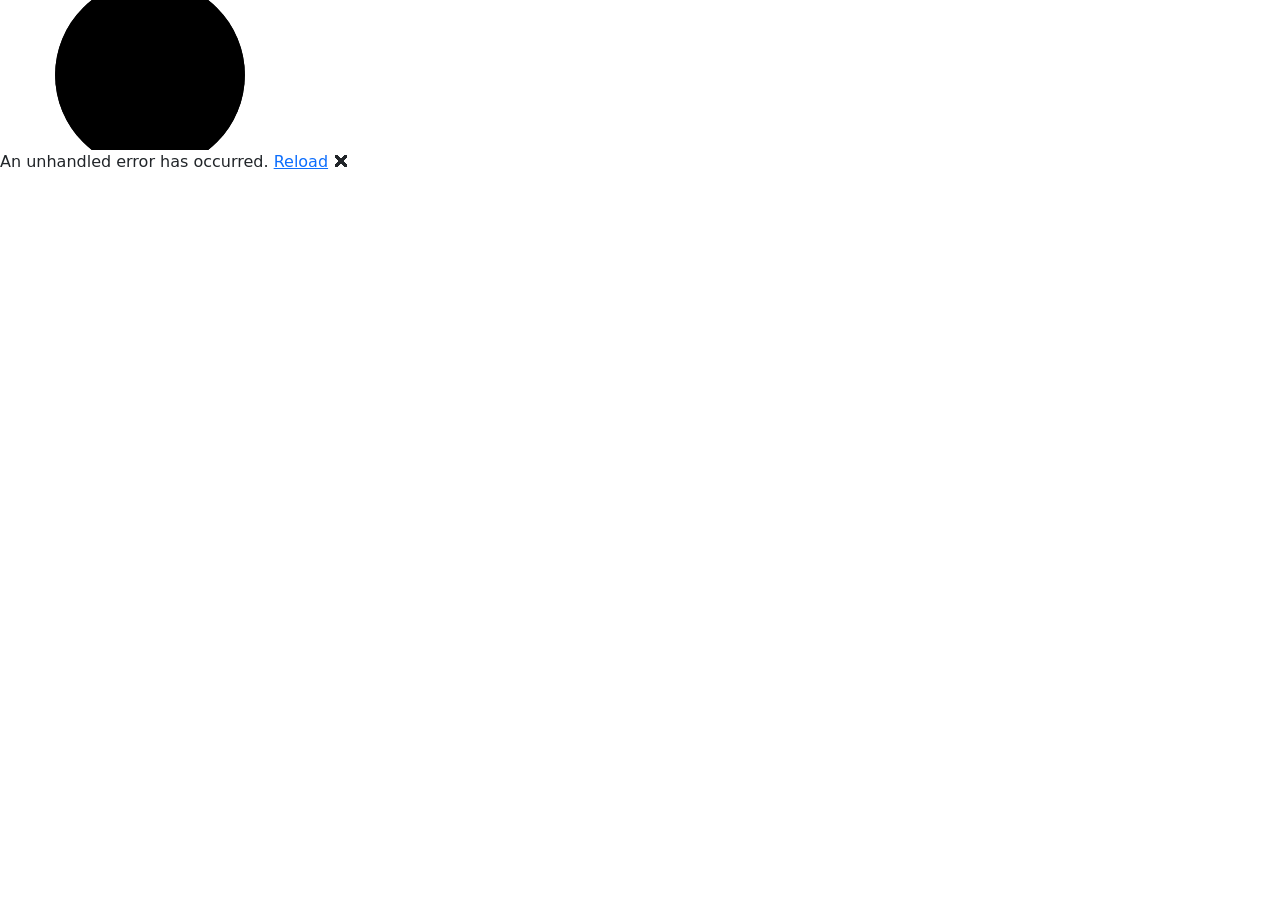
==== CIS/wwwroot/index.html @ 29fbfbab "Batch Insert for Individual" ====
<!DOCTYPE html>
<html lang="en">

<head>
    <meta charset="utf-8" />
    <meta name="viewport" content="width=device-width, initial-scale=1.0" />
    <title>CIS</title>
    <base href="/" />
    <link rel="stylesheet" href="lib/bootstrap/dist/css/bootstrap.min.css" />
    <link rel="stylesheet" href="css/app.css" />
    <link rel="icon" type="image/png" href="favicon.png" />
    <link href="CIS.styles.css" rel="stylesheet" />
    <link href="manifest.webmanifest" rel="manifest" />
    <link rel="apple-touch-icon" sizes="512x512" href="icon-512.png" />
    <link rel="apple-touch-icon" sizes="192x192" href="icon-192.png" />
    <link href="https://cdn.jsdelivr.net/npm/bootstrap@5.3.0/dist/css/bootstrap.min.css" rel="stylesheet">
    <link rel="stylesheet" href="https://cdn.jsdelivr.net/npm/bootstrap-icons@1.11.0/font/bootstrap-icons.css">
    <link rel="stylesheet" href="https://cdnjs.cloudflare.com/ajax/libs/font-awesome/6.0.0/css/all.min.css">
</head>

<body>
    <div id="app">
        <svg class="loading-progress">
            <circle r="40%" cx="50%" cy="50%" />
            <circle r="40%" cx="50%" cy="50%" />
        </svg>
        <div class="loading-progress-text"></div>
    </div>

    <div id="blazor-error-ui">
        An unhandled error has occurred.
        <a href="." class="reload">Reload</a>
        <span class="dismiss">🗙</span>
    </div>

    <script src="js/signature.js"></script>

    <script src="_framework/blazor.webassembly.js"></script>

    <script>navigator.serviceWorker.register('service-worker.js');</script>
</body>

</html>
---- CIS/wwwroot/css/app.css ----
html, body {
    font-family: 'Inter', 'Helvetica Neue', Helvetica, Arial, sans-serif;
    background-color: #f8fafc;
}

h1:focus {
    outline: none;
}

a, .btn-link {
    color: #0071c1;
}

.btn-primary {
    color: #fff;
    background-color: #1b6ec2;
    border-color: #1861ac;
}

.btn:focus, .btn:active:focus, .btn-link.nav-link:focus, .form-control:focus, .form-check-input:focus {
    box-shadow: 0 0 0 0.1rem white, 0 0 0 0.25rem #258cfb;
}

.content {
    padding-top: 1.1rem;
}

.valid.modified:not([type=checkbox]) {
    outline: 1px solid #26b050;
}

.invalid {
    outline: 1px solid red;
}

.validation-message {
    color: red;
}

#blazor-error-ui {
    color-scheme: light only;
    background: lightyellow;
    bottom: 0;
    box-shadow: 0 -1px 2px rgba(0, 0, 0, 0.2);
    box-sizing: border-box;
    display: none;
    left: 0;
    padding: 0.6rem 1.25rem 0.7rem 1.25rem;
    position: fixed;
    width: 100%;
    z-index: 1000;
}

    #blazor-error-ui .dismiss {
        cursor: pointer;
        position: absolute;
        right: 0.75rem;
        top: 0.5rem;
    }

.blazor-error-boundary {
    background: url([data-uri]) no-repeat 1rem/1.8rem, #b32121;
    padding: 1rem 1rem 1rem 3.7rem;
    color: white;
}

    .blazor-error-boundary::after {
        content: "An error has occurred.";
    }

.loading-progress {
    position: absolute;
    display: block;
    width: 8rem;
    height: 8rem;
    inset: 20vh 0 auto 0;
    margin: 0 auto 0 auto;
}

    .loading-progress circle {
        fill: none;
        stroke: #e0e0e0;
        stroke-width: 0.6rem;
        transform-origin: 50% 50%;
        transform: rotate(-90deg);
    }

        .loading-progress circle:last-child {
            stroke: #1b6ec2;
            stroke-dasharray: calc(3.141 * var(--blazor-load-percentage, 0%) * 0.8), 500%;
            transition: stroke-dasharray 0.05s ease-in-out;
        }

.loading-progress-text {
    position: absolute;
    text-align: center;
    font-weight: bold;
    inset: calc(20vh + 3.25rem) 0 auto 0.2rem;
}

    .loading-progress-text:after {
        content: var(--blazor-load-percentage-text, "Loading");
    }

code {
    color: #c02d76;
}

.form-floating > .form-control-plaintext::placeholder, .form-floating > .form-control::placeholder {
    color: var(--bs-secondary-color);
    text-align: end;
}

.form-floating > .form-control-plaintext:focus::placeholder, .form-floating > .form-control:focus::placeholder {
    text-align: start;
}

@media print {
    .btn, .nav, footer {
        display: none !important;
    }

    .print-container {
        width: 100%;
        border: none;
    }
}

/* ===== DESIGN SYSTEM VARIABLES ===== */
:root {
    --primary-blue: #2563eb;
    --primary-dark: #1d4ed8;
    --success-green: #10b981;
    --warning-amber: #f59e0b;
    --danger-red: #ef4444;
    --gray-50: #f8fafc;
    --gray-100: #f1f5f9;
    --gray-200: #e2e8f0;
    --gray-300: #cbd5e1;
    --gray-400: #94a3b8;
    --gray-500: #64748b;
    --gray-600: #475569;
    --gray-700: #334155;
    --gray-800: #1e293b;
    --gray-900: #0f172a;
}

/* ===== CARD STYLES ===== */
.form-card {
    background: white;
    border-radius: 24px;
    box-shadow: 0 10px 30px -5px rgba(0, 0, 0, 0.1), 0 5px 15px -5px rgba(0, 0, 0, 0.05);
    padding: 28px;
    transition: all 0.2s ease;
    margin-bottom: 20px;
}

/* ===== SECTION TITLES ===== */
.section-title {
    font-size: 18px;
    font-weight: 600;
    color: var(--gray-900);
    margin-bottom: 20px;
    padding-bottom: 12px;
    border-bottom: 2px solid var(--gray-200);
    letter-spacing: 0.3px;
}

    .section-title i {
        color: var(--primary-blue);
        margin-right: 10px;
        font-size: 20px;
    }

/* ===== FORM LABELS ===== */
.form-label {
    display: block;
    font-size: 13px;
    font-weight: 500;
    color: var(--gray-600);
    margin-bottom: 6px;
    letter-spacing: 0.3px;
}

/* ===== FORM INPUTS ===== */
.form-input, .form-select, .form-textarea {
    width: 100%;
    padding: 12px 16px;
    border: 1.5px solid var(--gray-200);
    border-radius: 12px;
    font-size: 15px;
    transition: all 0.15s ease;
    background: white;
    margin-bottom: 16px;
}

    .form-input:focus, .form-select:focus, .form-textarea:focus {
        border-color: var(--primary-blue);
        outline: none;
        box-shadow: 0 0 0 3px rgba(37, 99, 235, 0.1);
    }

/* Override Bootstrap styles */
.form-control, .form-select {
    border: 1.5px solid var(--gray-200) !important;
    border-radius: 12px !important;
    padding: 12px 16px !important;
    font-size: 15px !important;
}

    .form-control:focus, .form-select:focus {
        border-color: var(--primary-blue) !important;
        box-shadow: 0 0 0 3px rgba(37, 99, 235, 0.1) !important;
    }

/* ===== CHECKBOX GROUPS ===== */
.checkbox-group {
    background: var(--gray-50);
    border-radius: 16px;
    padding: 16px;
    margin-bottom: 16px;
    border: 1px solid var(--gray-200);
}

.checkbox-item {
    display: flex;
    align-items: center;
    gap: 10px;
    margin-bottom: 10px;
}

    .checkbox-item input[type="checkbox"] {
        width: 18px;
        height: 18px;
        accent-color: var(--primary-blue);
    }

/* ===== STEP INDICATORS ===== */
.step-indicator {
    display: flex;
    align-items: center;
    gap: 8px;
    margin-bottom: 24px;
}

.step-dot {
    width: 36px;
    height: 36px;
    border-radius: 36px;
    display: flex;
    align-items: center;
    justify-content: center;
    font-weight: 600;
    font-size: 15px;
    background: var(--gray-200);
    color: var(--gray-500);
}

    .step-dot.active {
        background: var(--primary-blue);
        color: white;
    }

    .step-dot.completed {
        background: var(--success-green);
        color: white;
    }

.step-line {
    flex: 1;
    height: 2px;
    background: var(--gray-200);
}

    .step-line.active {
        background: var(--primary-blue);
    }

/* ===== NAVIGATION BUTTONS ===== */
.nav-button {
    padding: 14px 24px;
    border-radius: 14px;
    font-weight: 600;
    font-size: 15px;
    transition: all 0.15s ease;
    cursor: pointer;
    border: none;
}

    .nav-button.primary {
        background: var(--primary-blue);
        color: white;
    }

        .nav-button.primary:hover {
            background: var(--primary-dark);
        }

    .nav-button.secondary {
        background: white;
        border: 1.5px solid var(--gray-200);
        color: var(--gray-600);
    }

        .nav-button.secondary:hover {
            background: var(--gray-50);
            border-color: var(--gray-400);
        }

/* ===== ACCOUNT TYPE SELECTORS ===== */
.type-selector {
    border: 2px solid var(--gray-200);
    border-radius: 20px;
    padding: 24px;
    cursor: pointer;
    transition: all 0.2s;
    text-align: center;
}

    .type-selector:hover {
        border-color: var(--primary-blue);
        background: var(--gray-50);
    }

    .type-selector.selected {
        border-color: var(--primary-blue);
        background: #eff6ff;
    }

/* ===== DOCUMENT SECTION ===== */
.document-section {
    background: var(--gray-50);
    border-radius: 16px;
    padding: 16px;
    margin-bottom: 16px;
    border-left: 4px solid var(--primary-blue);
}

/* ===== SIGNATURE AREA ===== */
.signature-area {
    border: 2px dashed var(--gray-300);
    border-radius: 16px;
    height: 120px;
    display: flex;
    align-items: center;
    justify-content: center;
    background: var(--gray-50);
    cursor: pointer;
    transition: all 0.2s;
}

    .signature-area:hover {
        border-color: var(--primary-blue);
        background: #eff6ff;
    }

/* ===== REVIEW SECTION ===== */
.review-section {
    background: var(--gray-50);
    border-radius: 16px;
    padding: 20px;
    max-height: 400px;
    overflow-y: auto;
}

.review-item {
    display: flex;
    padding: 8px 0;
    border-bottom: 1px solid var(--gray-200);
}

.review-label {
    width: 140px;
    font-weight: 500;
    color: var(--gray-600);
}

.review-value {
    flex: 1;
    color: var(--gray-800);
}

/* ===== TOGGLE SWITCH ===== */
.toggle-switch {
    position: relative;
    display: inline-block;
    width: 56px;
    height: 28px;
}

    .toggle-switch input {
        opacity: 0;
        width: 0;
        height: 0;
    }

.toggle-slider {
    position: absolute;
    cursor: pointer;
    top: 0;
    left: 0;
    right: 0;
    bottom: 0;
    background-color: var(--gray-300);
    transition: .3s;
    border-radius: 28px;
}

    .toggle-slider:before {
        position: absolute;
        content: "";
        height: 24px;
        width: 24px;
        left: 2px;
        bottom: 2px;
        background-color: white;
        transition: .3s;
        border-radius: 50%;
    }

input:checked + .toggle-slider {
    background-color: #7c3aed;
}

    input:checked + .toggle-slider:before {
        transform: translateX(28px);
    }

/* ===== LOADING SPINNER ===== */
.spinner {
    border: 3px solid var(--gray-200);
    border-top: 3px solid var(--primary-blue);
    border-radius: 50%;
    width: 40px;
    height: 40px;
    animation: spin 1s linear infinite;
}

@keyframes spin {
    0% {
        transform: rotate(0deg);
    }

    100% {
        transform: rotate(360deg);
    }
}

.loading-overlay {
    position: fixed;
    top: 0;
    left: 0;
    right: 0;
    bottom: 0;
    background: rgba(255,255,255,0.8);
    display: flex;
    align-items: center;
    justify-content: center;
    z-index: 1000;
}

/* ===== UTILITY CLASSES ===== */
.text-primary-blue {
    color: var(--primary-blue);
}

.bg-primary-blue {
    background-color: var(--primary-blue);
}

.bg-primary-blue-light {
    background-color: #eff6ff;
}

.text-success-green {
    color: var(--success-green);
}

.bg-success-green {
    background-color: var(--success-green);
}

.max-w-3xl {
    max-width: 48rem;
}

.mx-auto {
    margin-left: auto;
    margin-right: auto;
}

/* Print styles for the form */
@media print {
    .no-print, .nav-button, .step-indicator, .type-selector {
        display: none !important;
    }

    .form-card {
        box-shadow: none;
        border: 1px solid var(--gray-200);
    }
}

/* ===== RESPONSIVE DESIGN FOR PWA ===== */

/* Mobile First - Base styles for phones */
@media (max-width: 576px) {
    .form-card {
        padding: 16px !important;
        border-radius: 20px !important;
    }

    .section-title {
        font-size: 16px !important;
        margin-bottom: 16px !important;
    }

        .section-title i {
            font-size: 18px !important;
        }

    .form-label {
        font-size: 12px !important;
    }

    .form-input, .form-select {
        padding: 14px 16px !important;
        font-size: 16px !important; /* Prevents zoom on iOS */
        margin-bottom: 14px !important;
    }

    .step-dot {
        width: 32px !important;
        height: 32px !important;
        font-size: 14px !important;
    }

    .step-line {
        height: 2px !important;
    }

    .nav-button {
        padding: 16px 20px !important;
        font-size: 16px !important;
        width: 100%;
    }

    .d-grid {
        display: grid !important;
    }

    .type-selector {
        padding: 20px !important;
    }

    .checkbox-group {
        padding: 14px !important;
    }

    .checkbox-item {
        font-size: 14px !important;
    }

        /* Better touch targets */
        .btn,
        .nav-button,
        .type-selector,
        .form-check-input,
        .checkbox-item input[type="checkbox"] {
            min-height: 44px;
            min-width: 44px;
        }

    /* Stack review items on mobile */
    .review-item {
        flex-direction: column;
        gap: 4px;
    }

    .review-label {
        width: 100%;
        font-size: 12px;
    }

    .review-value {
        font-size: 14px;
        font-weight: 500;
    }
}

/* Tablets (576px to 768px) */
@media (min-width: 577px) and (max-width: 768px) {
    .form-card {
        padding: 24px !important;
    }

    .step-dot {
        width: 34px !important;
        height: 34px !important;
    }

    .nav-button {
        padding: 14px 28px !important;
    }

    /* 2 columns for tablets */
    .tablet-grid-2 {
        display: grid;
        grid-template-columns: repeat(2, 1fr);
        gap: 16px;
    }
}

/* Small desktops (769px to 1024px) */
@media (min-width: 769px) and (max-width: 1024px) {
    .form-card {
        padding: 32px !important;
    }
}

/* Landscape orientation on phones */
@media (max-width: 896px) and (orientation: landscape) {
    .form-card {
        padding: 20px !important;
    }

    .step-indicator {
        margin-bottom: 16px !important;
    }

    /* Adjust spacing for landscape */
    .mb-4 {
        margin-bottom: 12px !important;
    }

    .py-4 {
        padding-top: 12px !important;
        padding-bottom: 12px !important;
    }
}

/* High-resolution phones (e.g., iPhone Pro Max) */
@media (min-width: 390px) and (max-width: 428px) {
    .form-card {
        padding: 20px !important;
    }
}

/* ===== PWA Specific Styles ===== */

/* Add safe area insets for notched phones */
@supports (padding: max(0px)) {
    .container-fluid {
        padding-left: max(12px, env(safe-area-inset-left)) !important;
        padding-right: max(12px, env(safe-area-inset-right)) !important;
        padding-bottom: max(12px, env(safe-area-inset-bottom)) !important;
    }
}

/* Better tap highlighting */
* {
    -webkit-tap-highlight-color: rgba(37, 99, 235, 0.1);
}

/* Smooth transitions for interactive elements */
.btn, .nav-button, .type-selector, .form-check-input {
    transition: all 0.2s ease;
    -webkit-transition: all 0.2s ease;
}

    /* Active state for touch feedback */
    .btn:active, .nav-button:active, .type-selector:active {
        transform: scale(0.98);
        opacity: 0.9;
    }

/* Prevent pull-to-refresh on PWA */
body {
    overscroll-behavior-y: contain;
}

/* Improve scrolling experience */
.smooth-scroll {
    scroll-behavior: smooth;
    -webkit-overflow-scrolling: touch;
}

/* Hide scrollbar but keep functionality */
.hide-scrollbar {
    -ms-overflow-style: none;
    scrollbar-width: none;
}

    .hide-scrollbar::-webkit-scrollbar {
        display: none;
    }

/* PWA install banner styles */
.pwa-install-banner {
    position: fixed;
    bottom: 0;
    left: 0;
    right: 0;
    background: white;
    padding: 16px;
    box-shadow: 0 -5px 20px rgba(0,0,0,0.1);
    z-index: 1000;
    transform: translateY(100%);
    animation: slideUp 0.3s forwards;
}

@keyframes slideUp {
    to {
        transform: translateY(0);
    }
}

/* Dark mode support (optional) */
@media (prefers-color-scheme: dark) {
    body {
        background-color: #1a1a1a;
    }

    .form-card {
        background: #2d2d2d;
        color: #e0e0e0;
    }

    .section-title {
        color: #ffffff;
        border-bottom-color: #404040;
    }

    .form-input, .form-select {
        background: #3d3d3d;
        border-color: #404040;
        color: #ffffff;
    }

    .form-label {
        color: #b0b0b0;
    }
}
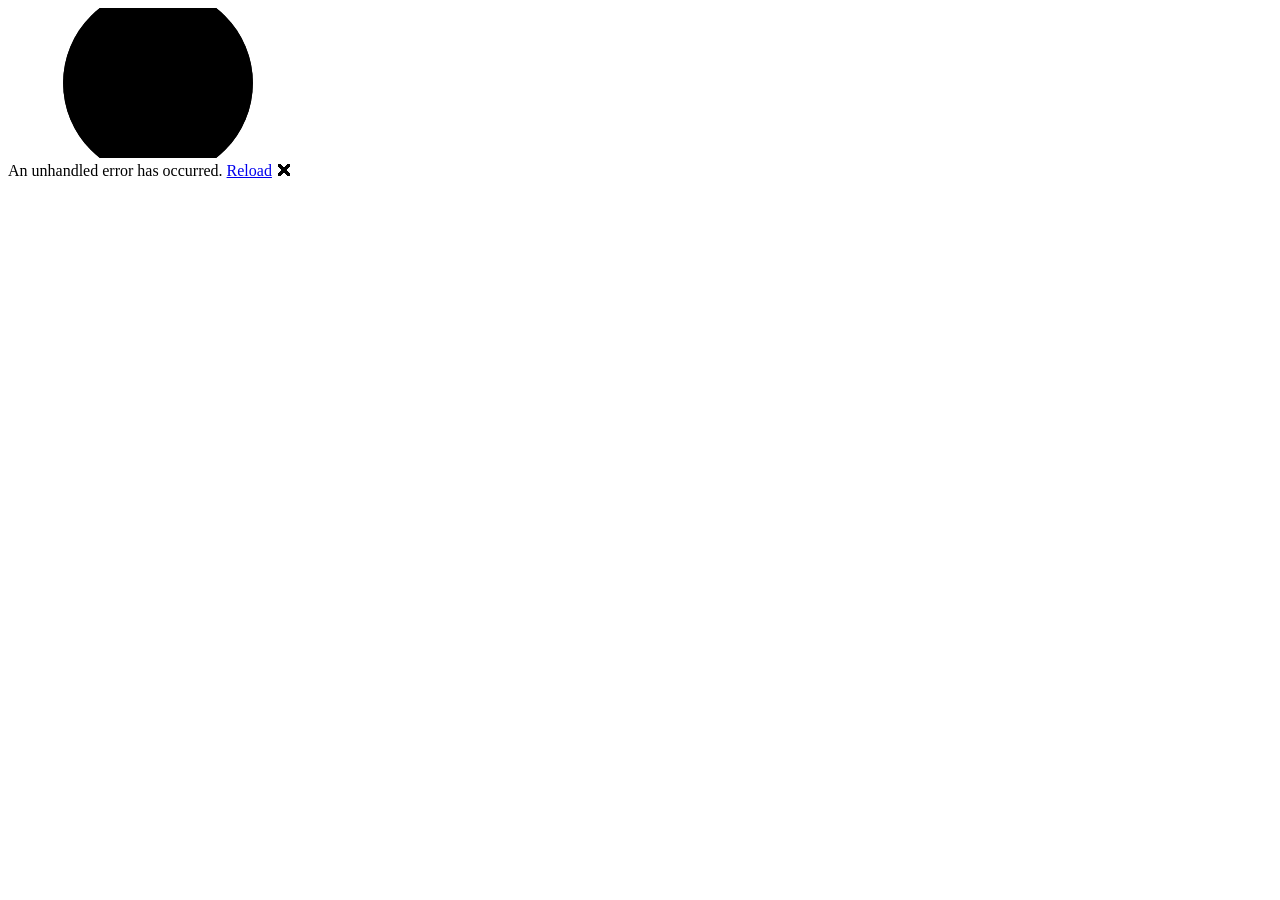
==== commit 2ef74aa0: "Add configuration files and update CORS settings - Added .vscode configuration files for launch and " ====
--- a/CIS/wwwroot/index.html
+++ b/CIS/wwwroot/index.html
@@ -6,16 +6,22 @@
     <meta name="viewport" content="width=device-width, initial-scale=1.0" />
     <title>CIS</title>
     <base href="/" />
+
+    <link rel="icon" type="image/png" href="favicon.png" />
+
     <link rel="stylesheet" href="lib/bootstrap/dist/css/bootstrap.min.css" />
     <link rel="stylesheet" href="css/app.css" />
-    <link rel="icon" type="image/png" href="favicon.png" />
-    <link href="CIS.styles.css" rel="stylesheet" />
-    <link href="manifest.webmanifest" rel="manifest" />
+    <link rel="stylesheet" href="CIS.Client.styles.css" />
+
+    <link rel="manifest" href="manifest.webmanifest" />
+    <link rel="apple-touch-icon" sizes="192x192" href="icon-192.png" />
     <link rel="apple-touch-icon" sizes="512x512" href="icon-512.png" />
-    <link rel="apple-touch-icon" sizes="192x192" href="icon-192.png" />
-    <link href="https://cdn.jsdelivr.net/npm/bootstrap@5.3.0/dist/css/bootstrap.min.css" rel="stylesheet">
-    <link rel="stylesheet" href="https://cdn.jsdelivr.net/npm/bootstrap-icons@1.11.0/font/bootstrap-icons.css">
-    <link rel="stylesheet" href="https://cdnjs.cloudflare.com/ajax/libs/font-awesome/6.0.0/css/all.min.css">
+
+    <link rel="stylesheet" href="https://cdn.jsdelivr.net/npm/bootstrap-icons@1.11.0/font/bootstrap-icons.css" />
+    <link rel="stylesheet" href="https://cdnjs.cloudflare.com/ajax/libs/font-awesome/6.0.0/css/all.min.css" />
+
+    <script type="importmap"></script>
+    <link rel="preload" id="webassembly" />
 </head>
 
 <body>
@@ -34,10 +40,14 @@
     </div>
 
     <script src="js/signature.js"></script>
-
-    <script src="_framework/blazor.webassembly.js"></script>
-
-    <script>navigator.serviceWorker.register('service-worker.js');</script>
+    <script src="_framework/blazor.webassembly#[.{fingerprint}].js"></script>
+    <script>
+        if ('serviceWorker' in navigator) {
+            window.addEventListener('load', function () {
+                navigator.serviceWorker.register('./service-worker.js');
+            });
+        }
+    </script>
 </body>
 
 </html>
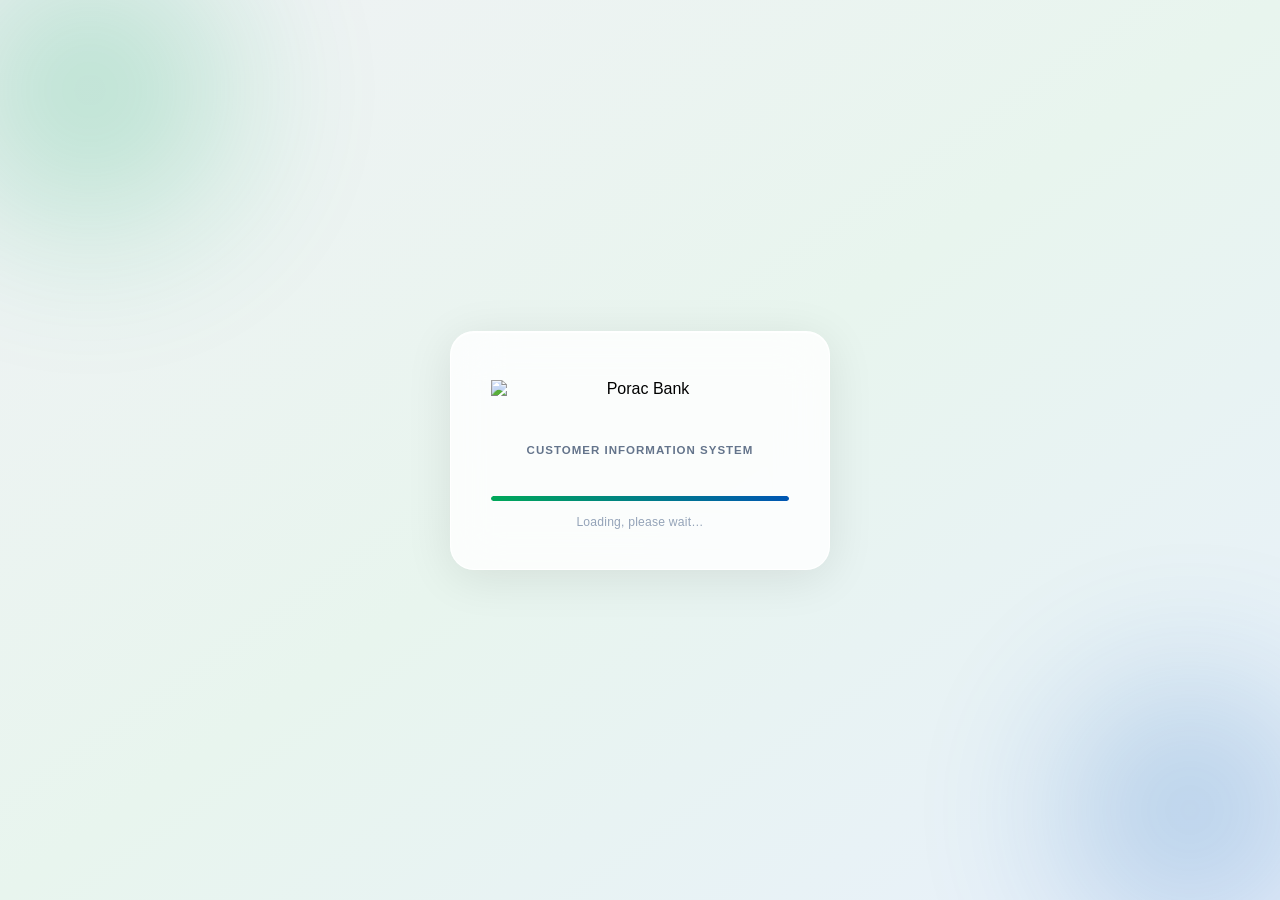
==== commit aae087dc: "Account Selection upto Personal Information CSS" ====
--- a/CIS/wwwroot/index.html
+++ b/CIS/wwwroot/index.html
@@ -4,7 +4,7 @@
 <head>
     <meta charset="utf-8" />
     <meta name="viewport" content="width=device-width, initial-scale=1.0" />
-    <title>CIS</title>
+    <title>Porac Bank</title>
     <base href="/" />
 
     <link rel="icon" type="image/png" href="favicon.png" />
@@ -22,19 +22,235 @@
 
     <script type="importmap"></script>
     <link rel="preload" id="webassembly" />
+
+    <style>
+        /* ── Reset ── */
+        *, *::before, *::after {
+            box-sizing: border-box;
+            margin: 0;
+            padding: 0;
+        }
+
+        html, body {
+            height: 100%;
+            font-family: -apple-system, BlinkMacSystemFont, 'Segoe UI', Roboto, sans-serif;
+        }
+
+        /* ── Full-screen splash ── */
+        .pb-splash {
+            position: fixed;
+            inset: 0;
+            background: linear-gradient(145deg, #f0f2f5 0%, #e8f5ee 50%, #e8f0fb 100%);
+            display: flex;
+            align-items: center;
+            justify-content: center;
+            overflow: hidden;
+            z-index: 9999;
+        }
+
+        /* Decorative blobs */
+        .pb-blob {
+            position: absolute;
+            border-radius: 50%;
+            filter: blur(70px);
+            opacity: 0.3;
+            animation: pb-blob-drift 9s ease-in-out infinite alternate;
+            pointer-events: none;
+        }
+
+        .pb-blob-green {
+            width: 420px;
+            height: 420px;
+            background: radial-gradient(circle, #00a859 0%, transparent 70%);
+            top: -120px;
+            left: -120px;
+        }
+
+        .pb-blob-blue {
+            width: 380px;
+            height: 380px;
+            background: radial-gradient(circle, #0056b3 0%, transparent 70%);
+            bottom: -100px;
+            right: -100px;
+            animation-delay: -4.5s;
+        }
+
+        @keyframes pb-blob-drift {
+            from {
+                transform: translate(0, 0) scale(1);
+            }
+
+            to {
+                transform: translate(28px, 18px) scale(1.1);
+            }
+        }
+
+        /* ── Glass card ── */
+        .pb-splash-card {
+            position: relative;
+            z-index: 1;
+            background: rgba(255, 255, 255, 0.82);
+            backdrop-filter: blur(24px);
+            -webkit-backdrop-filter: blur(24px);
+            border: 1px solid rgba(255, 255, 255, 0.95);
+            border-radius: 24px;
+            padding: 48px 40px 40px;
+            width: 100%;
+            max-width: 380px;
+            text-align: center;
+            box-shadow: 0 8px 48px rgba(0, 0, 0, 0.09), 0 1px 0 rgba(255,255,255,0.8) inset;
+        }
+
+        /* ── Logo ── */
+        .pb-splash-logo {
+            height: 56px;
+            width: auto;
+            display: block;
+            margin: 0 auto 8px;
+        }
+
+        /* ── Tagline ── */
+        .pb-splash-tagline {
+            font-size: 0.72rem;
+            color: #64748b;
+            font-weight: 600;
+            letter-spacing: 1px;
+            text-transform: uppercase;
+            margin-bottom: 40px;
+        }
+
+        /* ── Progress bar ── */
+        .pb-bar-track {
+            height: 5px;
+            background: #e2e8f0;
+            border-radius: 99px;
+            overflow: hidden;
+            margin-bottom: 14px;
+        }
+
+        .pb-bar-fill {
+            height: 100%;
+            width: 0%;
+            border-radius: 99px;
+            background: linear-gradient(90deg, #00a859, #0056b3);
+            animation: pb-bar-grow 2.8s cubic-bezier(0.4, 0, 0.2, 1) forwards;
+        }
+
+        @keyframes pb-bar-grow {
+            0% {
+                width: 0%;
+            }
+
+            25% {
+                width: 38%;
+            }
+
+            55% {
+                width: 65%;
+            }
+
+            80% {
+                width: 88%;
+            }
+
+            100% {
+                width: 100%;
+            }
+        }
+
+        /* ── Status text ── */
+        .pb-splash-status {
+            font-size: 0.76rem;
+            color: #94a3b8;
+            letter-spacing: 0.2px;
+            animation: pb-pulse 1.8s ease-in-out infinite;
+        }
+
+        @keyframes pb-pulse {
+            0%, 100% {
+                opacity: 1;
+            }
+
+            50% {
+                opacity: 0.4;
+            }
+        }
+
+        /* ── Error UI ── */
+        #blazor-error-ui {
+            display: none;
+            position: fixed;
+            bottom: 24px;
+            left: 50%;
+            transform: translateX(-50%);
+            z-index: 10000;
+            background: #fff;
+            border: 1px solid #fca5a5;
+            border-radius: 14px;
+            padding: 14px 20px;
+            box-shadow: 0 4px 24px rgba(0,0,0,0.12);
+            align-items: center;
+            gap: 12px;
+            font-size: 0.84rem;
+            color: #dc2626;
+            white-space: nowrap;
+            max-width: calc(100vw - 32px);
+        }
+
+            #blazor-error-ui .reload {
+                color: #0056b3;
+                font-weight: 600;
+                text-decoration: none;
+                margin-left: 6px;
+            }
+
+                #blazor-error-ui .reload:hover {
+                    text-decoration: underline;
+                }
+
+            #blazor-error-ui .dismiss {
+                margin-left: 10px;
+                cursor: pointer;
+                color: #94a3b8;
+                font-size: 0.9rem;
+            }
+
+        /* ── Mobile ── */
+        @media (max-width: 480px) {
+            .pb-splash-card {
+                padding: 36px 24px 32px;
+                border-radius: 20px;
+                max-width: calc(100vw - 32px);
+            }
+
+            .pb-splash-logo {
+                height: 46px;
+            }
+        }
+    </style>
 </head>
 
 <body>
+
     <div id="app">
-        <svg class="loading-progress">
-            <circle r="40%" cx="50%" cy="50%" />
-            <circle r="40%" cx="50%" cy="50%" />
-        </svg>
-        <div class="loading-progress-text"></div>
+        <div class="pb-splash">
+            <div class="pb-blob pb-blob-green"></div>
+            <div class="pb-blob pb-blob-blue"></div>
+
+            <div class="pb-splash-card">
+                <img src="images/poracbank.png" alt="Porac Bank" class="pb-splash-logo" />
+                <p class="pb-splash-tagline">Customer Information System</p>
+
+                <div class="pb-bar-track">
+                    <div class="pb-bar-fill"></div>
+                </div>
+                <p class="pb-splash-status">Loading, please wait…</p>
+            </div>
+        </div>
     </div>
 
     <div id="blazor-error-ui">
-        An unhandled error has occurred.
+        ⚠️ An unhandled error has occurred.
         <a href="." class="reload">Reload</a>
         <span class="dismiss">🗙</span>
     </div>
@@ -47,7 +263,17 @@
                 navigator.serviceWorker.register('./service-worker.js');
             });
         }
+
+        window.connectivityStatus = {
+            checkStatus: function () {
+                return navigator.onLine;
+            },
+            registerHandler: function (dotnetHelper) {
+                window.addEventListener('online', () => dotnetHelper.invokeMethodAsync('UpdateStatus', true));
+                window.addEventListener('offline', () => dotnetHelper.invokeMethodAsync('UpdateStatus', false));
+            }
+        };
     </script>
+
 </body>
-
 </html>
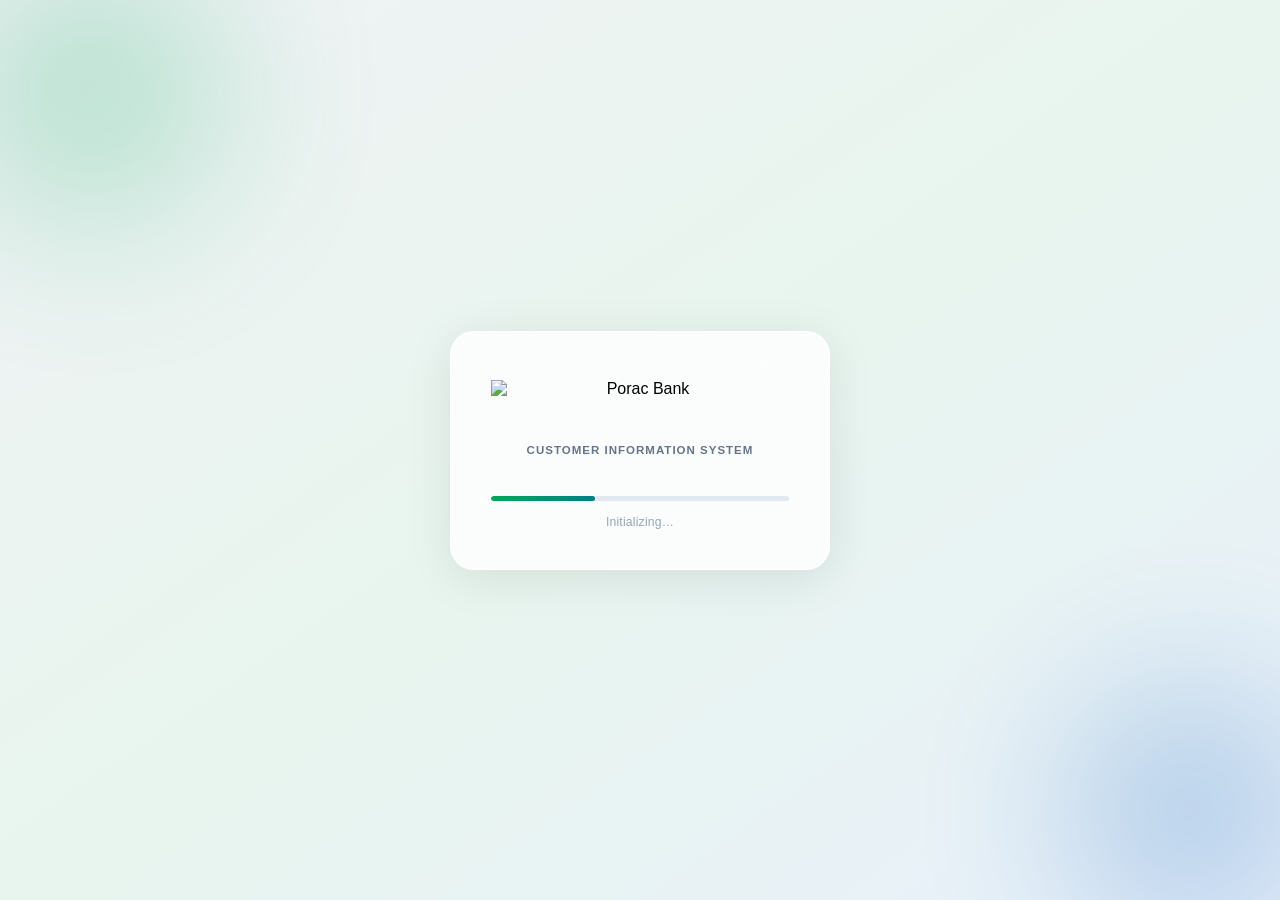
==== commit 581c8fb7: "Images now stored in database and fixed some validations" ====
--- a/CIS/wwwroot/index.html
+++ b/CIS/wwwroot/index.html
@@ -130,31 +130,38 @@
 
         .pb-bar-fill {
             height: 100%;
-            width: 0%;
+            width: 35%;
             border-radius: 99px;
             background: linear-gradient(90deg, #00a859, #0056b3);
-            animation: pb-bar-grow 2.8s cubic-bezier(0.4, 0, 0.2, 1) forwards;
-        }
-
-        @keyframes pb-bar-grow {
+            animation: pb-bar-slide 1.6s ease-in-out infinite;
+            background-size: 200% 100%;
+        }
+
+        @keyframes pb-bar-slide {
             0% {
-                width: 0%;
-            }
-
-            25% {
-                width: 38%;
-            }
-
-            55% {
-                width: 65%;
-            }
-
-            80% {
-                width: 88%;
+                margin-left: 0%;
+                width: 30%;
+            }
+
+            50% {
+                margin-left: 40%;
+                width: 50%;
             }
 
             100% {
-                width: 100%;
+                margin-left: 70%;
+                width: 30%;
+            }
+        }
+
+        .pb-splash.pb-hiding {
+            animation: pb-fade-out 0.5s ease forwards;
+        }
+
+        @keyframes pb-fade-out {
+            to {
+                opacity: 0;
+                pointer-events: none;
             }
         }
 
@@ -244,7 +251,7 @@
                 <div class="pb-bar-track">
                     <div class="pb-bar-fill"></div>
                 </div>
-                <p class="pb-splash-status">Loading, please wait…</p>
+                <p class="pb-splash-status" id="pb-status">Initializing…</p>
             </div>
         </div>
     </div>
@@ -258,21 +265,57 @@
     <script src="js/signature.js"></script>
     <script src="_framework/blazor.webassembly#[.{fingerprint}].js"></script>
     <script>
+        // ── Service Worker ───────────────────────────────────────────
         if ('serviceWorker' in navigator) {
             window.addEventListener('load', function () {
                 navigator.serviceWorker.register('./service-worker.js');
             });
         }
 
+        // ── Connectivity ─────────────────────────────────────────────
         window.connectivityStatus = {
-            checkStatus: function () {
-                return navigator.onLine;
-            },
+            checkStatus: function () { return navigator.onLine; },
             registerHandler: function (dotnetHelper) {
                 window.addEventListener('online', () => dotnetHelper.invokeMethodAsync('UpdateStatus', true));
                 window.addEventListener('offline', () => dotnetHelper.invokeMethodAsync('UpdateStatus', false));
             }
         };
+
+        // ── Splash: cycle status messages ────────────────────────────
+        var msgs = [
+            'Initializing…',
+            'Loading modules…',
+            'Setting up services…',
+            'Almost ready…'
+        ];
+        var mi = 0;
+        var statusEl = document.getElementById('pb-status');
+        var msgTimer = setInterval(function () {
+            mi = (mi + 1) % msgs.length;
+            if (statusEl) statusEl.textContent = msgs[mi];
+        }, 1800);
+
+        // ── Splash: hide once Blazor mounts #app ─────────────────────
+        var observer = new MutationObserver(function () {
+            var app = document.getElementById('app');
+            // Blazor replaces the splash div with its own content
+            if (app && !app.querySelector('.pb-splash')) {
+                clearInterval(msgTimer);
+                observer.disconnect();
+                return;
+            }
+            // Or: Blazor has rendered real content alongside the splash
+            if (app && app.children.length > 1) {
+                clearInterval(msgTimer);
+                var splash = app.querySelector('.pb-splash');
+                if (splash) {
+                    splash.classList.add('pb-hiding');
+                    setTimeout(function () { splash.remove(); }, 520);
+                }
+                observer.disconnect();
+            }
+        });
+        observer.observe(document.getElementById('app'), { childList: true, subtree: true });
     </script>
 
 </body>
